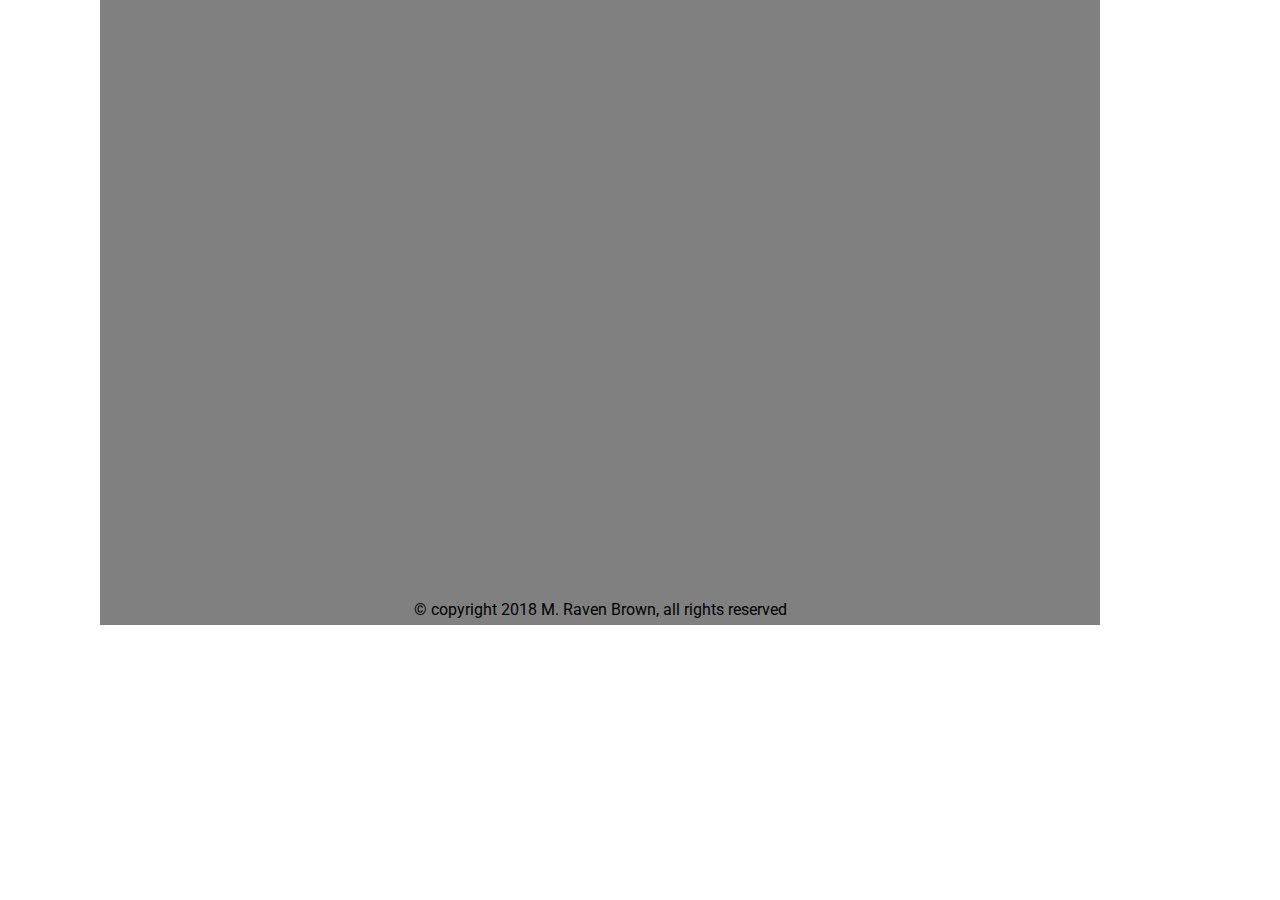
==== 3days.html @ 490d5efd "index DONE" ====
<!doctype html>
<html class="no-js" lang="en" dir="ltr">
  <head>
    <meta charset="utf-8">
    <meta http-equiv="x-ua-compatible" content="ie=edge">
    <meta name="viewport" content="width=device-width, initial-scale=1.0">
    <title>Furry Shadow, Poems About Cats</title>
    <link rel="stylesheet" href="css/app.css">
  </head>

  <body>

    <!-- start content section of each page here -->
  <div class="container">

  </div>

  <!-- start footer section of each page here -->
  <footer>
    <p> &copy; copyright 2018 M. Raven Brown, all rights reserved
    </p>
  </footer>

</body>
</html>
---- css/app.css ----
/* troubleshooting */
/* *{outline: 1px solid red;} */

/* font-family: 'Noto Serif', serif;
font-family: 'Roboto', sans-serif; */

@import url('https://fonts.googleapis.com/css?family=Noto+Serif|Roboto');

body {
    display: block;
    margin: 0px;
}

h1, h2 {text-align: center;
    font-family: 'Noto Serif', serif;
    -webkit-margin-before: 0px;
    -webkit-margin-after: 0px;
    -webkit-margin-start: 0px;
    -webkit-margin-end: 0px;}
p {text-align: center;}
div {background-color: gray;
}

.container {
  position: absolute;
  width: 1000px;
  height: 625px;
  left: 100px;
}

.square {
  width: 600px;
  height: 600px;
  position:absolute;
  top: 0px;
  left: 200px;
}

.number1 {
  width: 200px;
  height: 200px;
  text-align: center;
  line-height: 200px;
  position: absolute;
  top: 0px;
  left: 0px;
}

.about {
  width: 200px;
  height: 200px;
  text-align: center;
  line-height: 200px;
  position: absolute;
  top: 200px;
  left: 0px;
}

.number3 {
  width: 200px;
  height: 200px;
  text-align: center;
  line-height: 200px;
  position: absolute;
  top: 400px;
  left: 0px;
}
.poems {
  width: 200px;
  height: 200px;
  text-align: center;
  line-height: 200px;
  position: absolute;
  top: 0px;
  left: 800px;
}

.number2 {
  width: 200px;
  height: 200px;
  text-align: center;
  line-height: 200px;
  position: absolute;
  top: 200px;
  left: 800px;
}

.cats {
  width: 200px;
  height: 200px;
  text-align: center;
  line-height: 200px;
  position: absolute;
  top: 400px;
  left: 800px;
}

footer p {
        width: 1000px;
        height: 25px;
        position: absolute;
        top: 600px;
        left: 100px;
        clear: both;
        font-family: 'Roboto', sans-serif;
        margin-top: 0px;
      }

a {
  background-color: gray;
}

a:link, a:visited {text-decoration: none;
    display: block;
    color: #D5D5D5;}

div:hover, a:hover {
  background-color: lightgray;
}

a:hover {color: #6D7993;}

/* css for the poem pages */

.poem {
	margin: auto;
	padding: 20px 0;
	text-align: left;
	width: 390px;
	}

  .blackcat {
    width: 128px;
    height: 108px;
    margin: 2% auto;
    background: "images/blackcat.jpg", center;
    animation: play .8s steps(10) infinite;
  }

@keyframes play {
    100% { background-position: -1280px; }
}
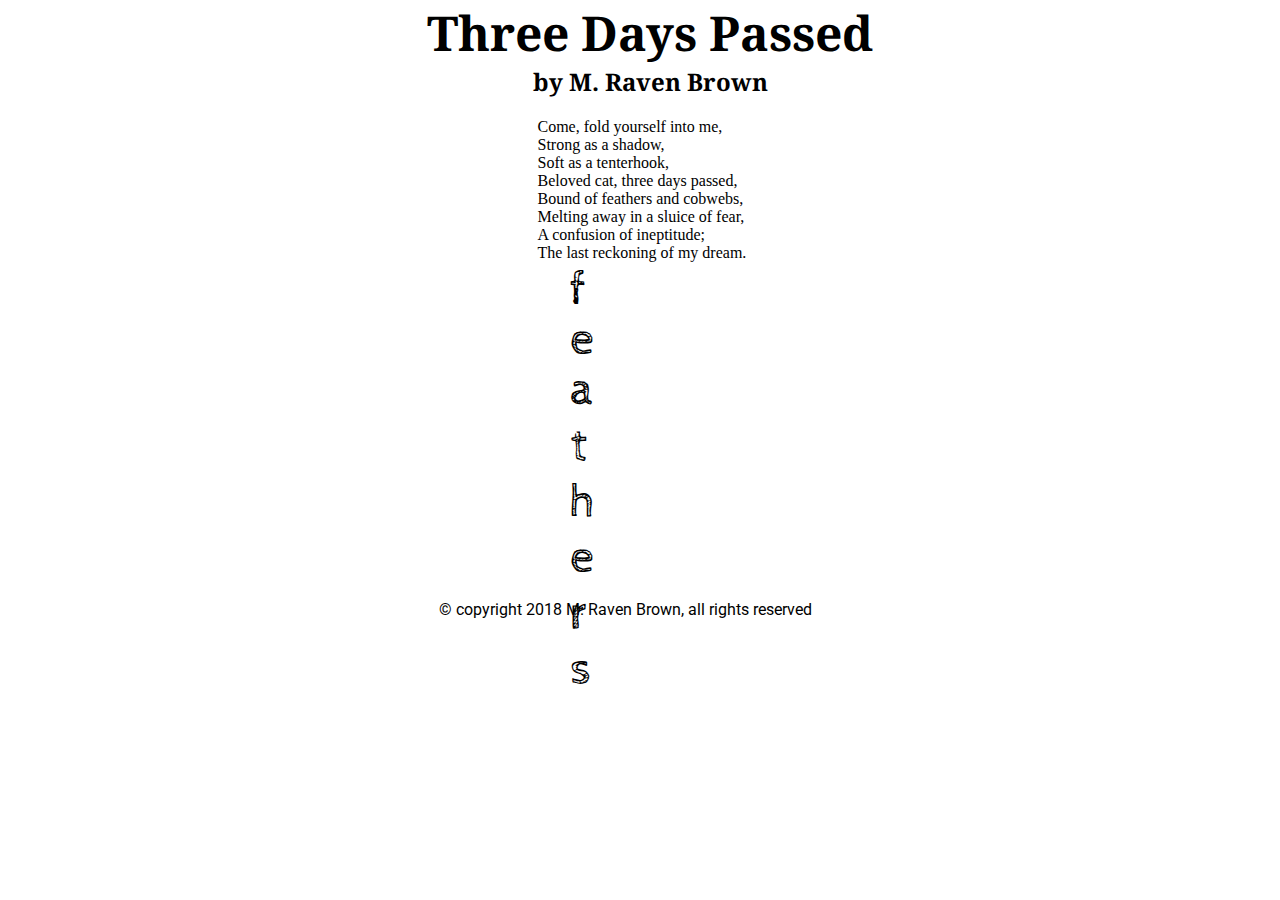
==== commit 23115191: "animations are happening!" ====
--- a/3days.html
+++ b/3days.html
@@ -6,13 +6,34 @@
     <meta name="viewport" content="width=device-width, initial-scale=1.0">
     <title>Furry Shadow, Poems About Cats</title>
     <link rel="stylesheet" href="css/app.css">
+    <link rel="stylesheet" href="css/feather.css">
   </head>
 
   <body>
 
     <!-- start content section of each page here -->
   <div class="container">
-
+    <div class="three">
+      <h1>Three Days Passed</h1>
+        <h2>by M. Raven Brown</h2>
+          <p>Come, fold yourself into me,<br />
+            Strong as a shadow,<br />
+            Soft as a tenterhook,<br />
+            Beloved cat, three days passed,<br />
+            Bound of feathers and cobwebs,<br />
+            Melting away in a sluice of fear,<br />
+            A confusion of ineptitude;<br />
+            The last reckoning of my dream.<br />
+          </p>
+    </div>
+   <div class="feathers" id="drift1">f</div>
+   <div class="feathers" id="drift2">e</div>
+   <div class="feathers" id="drift3">a</div>
+   <div class="feathers" id="drift4">t</div>
+   <div class="feathers" id="drift5">h</div>
+   <div class="feathers" id="drift6">e</div>
+   <div class="feathers" id="drift7">r</div>
+   <div class="feathers" id="drift8">s</div>
   </div>
 
   <!-- start footer section of each page here -->
--- a/css/app.css
+++ b/css/app.css
@@ -5,27 +5,35 @@
 font-family: 'Roboto', sans-serif; */
 
 @import url('https://fonts.googleapis.com/css?family=Noto+Serif|Roboto');
+@import url('https://fonts.googleapis.com/css?family=Cabin+Sketch');
 
 body {
     display: block;
     margin: 0px;
 }
 
-h1, h2 {text-align: center;
+h1, h2, h3 {text-align: center;
     font-family: 'Noto Serif', serif;
     -webkit-margin-before: 0px;
     -webkit-margin-after: 0px;
     -webkit-margin-start: 0px;
     -webkit-margin-end: 0px;}
+
+h1 {font-size: 3em;}
+
 p {text-align: center;}
-div {background-color: gray;
+div, a {background-color: #777777;
+      -webkit-transition-property: background-color; /* Safari */
+      -webkit-transition-duration: 1s; /* Safari */
+      transition-property: background-color;
+      transition-duration: 1s;
 }
 
 .container {
   position: absolute;
   width: 1000px;
   height: 625px;
-  left: 100px;
+  left: 150px;
 }
 
 .square {
@@ -100,14 +108,14 @@
         height: 25px;
         position: absolute;
         top: 600px;
-        left: 100px;
+        left: 125px;
         clear: both;
         font-family: 'Roboto', sans-serif;
         margin-top: 0px;
       }
 
 a {
-  background-color: gray;
+  background-color: #777777;
 }
 
 a:link, a:visited {text-decoration: none;
@@ -122,21 +130,68 @@
 
 /* css for the poem pages */
 
-.poem {
+.poem p{
 	margin: auto;
-	padding: 20px 0;
+	padding: 15px 0px 0px 90px;
 	text-align: left;
 	width: 390px;
 	}
 
+/* Black Cat */
   .blackcat {
-    width: 128px;
+    z-index: 10;
+    display: block;
+    width: 126px;
     height: 108px;
-    margin: 2% auto;
-    background: "images/blackcat.jpg", center;
-    animation: play .8s steps(10) infinite;
+    position:absolute;
+    top: 470px;
+    left: 420px;
+    background-image: url("/Users/michellebrown/Documents/GitHub/furryshadow/images/black-cat.jpg");
+    animation: play 2s steps(10) infinite;
   }
 
 @keyframes play {
-    100% { background-position: -1280px; }
+    100% { background-position: -1260px; }
 }
+
+/* Three Days Passed 
+.three p{
+  margin: auto;
+	padding: 20px 0px 0px 165px;
+	text-align: left;
+	width: 390px;
+}
+
+.feathers {font-family: 'Cabin Sketch', cursive;
+          font-size: 3em;
+          position: relative;
+          left: 425px;
+          background-color: white;}
+
+#drift1 {
+        font-size: 3em;
+        height: 50px;
+        width: 25px;
+        animation-name:play;
+        -webkit-animation: play 15s infinite;
+        animation-play-state:paused;
+        animation-iteration-count:infinite;
+        }
+
+#drift1 {animation-play-state:running;}
+
+@keyframes play{
+  0% {transform:translate(0px,0px);}
+  5% {transform:rotate(-100deg);}
+  10% {transform:translate(50px,105px);}
+  15% {transform:rotate(-30deg);}
+  25% {transform:translate(25px,125px);}
+  27% {transform:rotate(25deg);}
+  35% {transform:translate(150px,150px);}
+  55% {transform:rotate(-20deg);}
+  65% {transform:translate(0px,300px);}
+  75% {transform:rotate(200deg);}
+  80% {transform:translate(150px,350px);}
+  90% {transform:rotate(90deg);}
+  100% {transform:translate(75px,420px);}
+  } */
--- a/css/feather.css
+++ b/css/feather.css
@@ -0,0 +1,73 @@
+
+/* Three Days Passed */
+
+@import url('https://fonts.googleapis.com/css?family=Cabin+Sketch');
+
+div, div:hover {background-color: white;}
+
+.three p{
+  margin: auto;
+	padding: 20px 0px 0px 165px;
+	text-align: left;
+	width: 390px;
+}
+
+.feathers {font-family: 'Cabin Sketch', cursive;
+          font-size: 3em;
+          position: relative;
+          left: 420px;
+          background-color: white;}
+
+#drift1 {
+        font-size: 3em;
+        height: 50px;
+        width: 25px;
+        animation-name:play1;
+        -webkit-animation: play1 15s infinite;
+        animation-play-state:paused;
+        animation-iteration-count:infinite;
+        }
+
+#drift2 {
+        font-size: 3em;
+        height: 50px;
+        width: 25px;
+        animation-name:play2;
+        -webkit-animation: play2 20s infinite;
+        animation-play-state:paused;
+        animation-iteration-count:infinite;
+                }
+
+#drift1, #drift2, #drift3 {animation-play-state:running;}
+
+@keyframes play1 {
+  0% {transform:translate(0px,0px);}
+  5% {transform:rotate(-100deg);}
+  10% {transform:translate(50px,105px);}
+  15% {transform:rotate(-30deg);}
+  25% {transform:translate(25px,125px);}
+  27% {transform:rotate(25deg);}
+  35% {transform:translate(150px,150px);}
+  55% {transform:rotate(-20deg);}
+  65% {transform:translate(0px,300px);}
+  75% {transform:rotate(200deg);}
+  80% {transform:translate(150px,350px);}
+  90% {transform:rotate(90deg);}
+  100% {transform:translate(75px,420px);}
+  }
+
+  @keyframes play2 {
+    0% {transform:translate(0px,25px);}
+    5% {transform:rotate(80deg);}
+    10% {transform:translate(100px,105px);}
+    15% {transform:rotate(30deg);}
+    25% {transform:translate(75px,145px);}
+    27% {transform:rotate(-25deg);}
+    35% {transform:translate(160px,180px);}
+    55% {transform:rotate(20deg);}
+    65% {transform:translate(0px,200px);}
+    75% {transform:rotate(-200deg);}
+    80% {transform:translate(200px,300px);}
+    90% {transform:rotate(90deg);}
+    100% {transform:translate(75px,390px);}
+    }
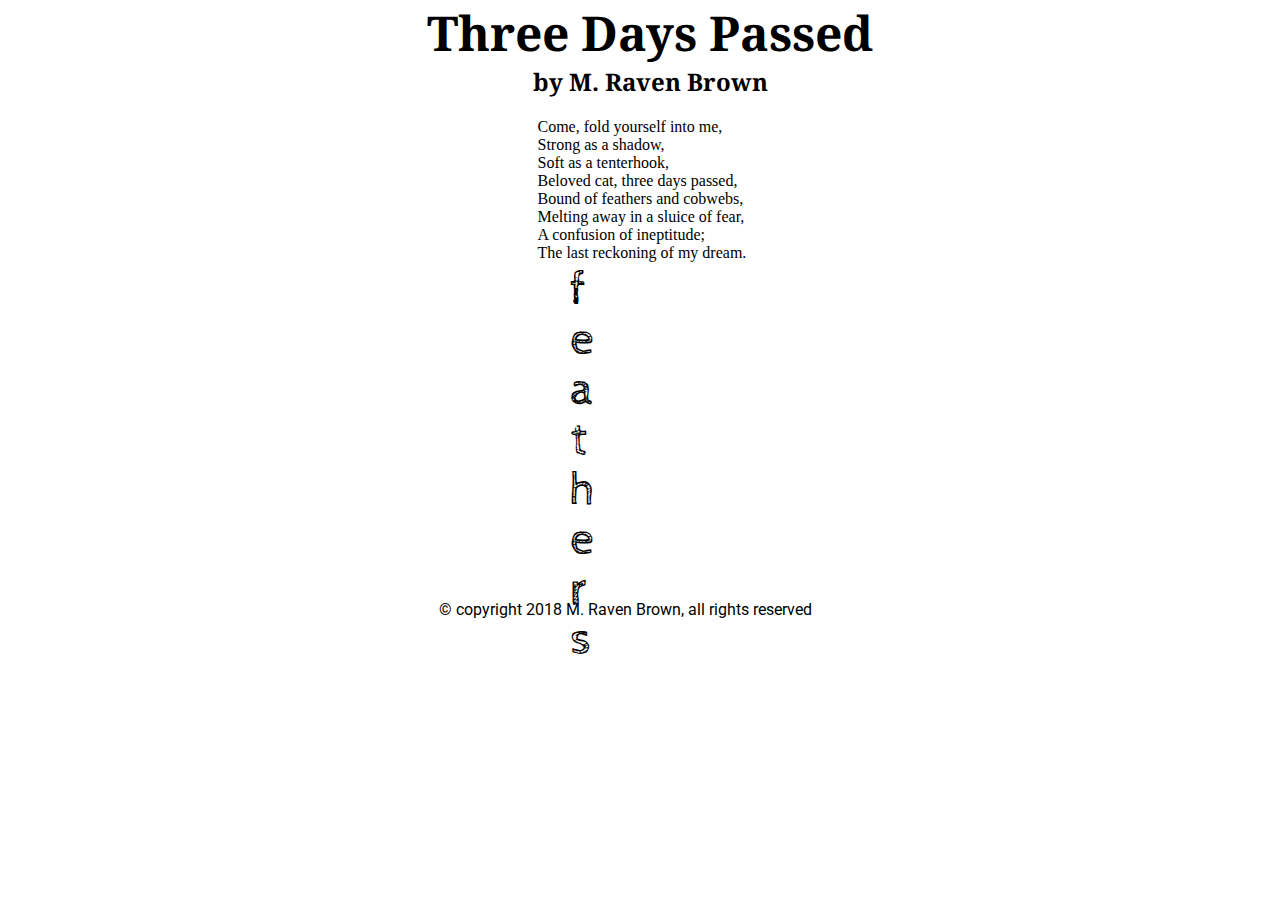
==== commit 013ccf0f: "feathers" ====
--- a/3days.html
+++ b/3days.html
@@ -29,11 +29,11 @@
    <div class="feathers" id="drift1">f</div>
    <div class="feathers" id="drift2">e</div>
    <div class="feathers" id="drift3">a</div>
-   <div class="feathers" id="drift4">t</div>
-   <div class="feathers" id="drift5">h</div>
-   <div class="feathers" id="drift6">e</div>
-   <div class="feathers" id="drift7">r</div>
-   <div class="feathers" id="drift8">s</div>
+   <div class="feathers" id="drift1">t</div>
+   <div class="feathers" id="drift2">h</div>
+   <div class="feathers" id="drift3">e</div>
+   <div class="feathers" id="drift2">r</div>
+   <div class="feathers" id="drift1">s</div>
   </div>
 
   <!-- start footer section of each page here -->
--- a/css/app.css
+++ b/css/app.css
@@ -5,7 +5,7 @@
 font-family: 'Roboto', sans-serif; */
 
 @import url('https://fonts.googleapis.com/css?family=Noto+Serif|Roboto');
-@import url('https://fonts.googleapis.com/css?family=Cabin+Sketch');
+
 
 body {
     display: block;
@@ -154,7 +154,7 @@
     100% { background-position: -1260px; }
 }
 
-/* Three Days Passed 
+/* Three Days Passed
 .three p{
   margin: auto;
 	padding: 20px 0px 0px 165px;
--- a/css/feather.css
+++ b/css/feather.css
@@ -19,6 +19,7 @@
           background-color: white;}
 
 #drift1 {
+        top:auto;
         font-size: 3em;
         height: 50px;
         width: 25px;
@@ -29,6 +30,7 @@
         }
 
 #drift2 {
+        top:auto;
         font-size: 3em;
         height: 50px;
         width: 25px;
@@ -36,7 +38,17 @@
         -webkit-animation: play2 20s infinite;
         animation-play-state:paused;
         animation-iteration-count:infinite;
-                }
+        }
+
+#drift3 {
+        font-size: 3em;
+        height: 50px;
+        width: 25px;
+        animation-name:play3;
+        -webkit-animation: play3 13s infinite;
+        animation-play-state:paused;
+        animation-iteration-count:infinite;
+        }
 
 #drift1, #drift2, #drift3 {animation-play-state:running;}
 
@@ -71,3 +83,19 @@
     90% {transform:rotate(90deg);}
     100% {transform:translate(75px,390px);}
     }
+
+  @keyframes play3 {
+      0% {transform:translate(20px,15px);}
+      5% {transform:rotate(-40deg);}
+      10% {transform:translate(80px,75px);}
+      15% {transform:rotate(-130deg);}
+      25% {transform:translate(40px,125px);}
+      27% {transform:rotate(25deg);}
+      35% {transform:translate(100px,200px);}
+      55% {transform:rotate(80deg);}
+      65% {transform:translate(0px,300px);}
+      75% {transform:rotate(-20deg);}
+      80% {transform:translate(100px,350px);}
+      90% {transform:rotate(190deg);}
+      100% {transform:translate(300px,400px);}
+      }
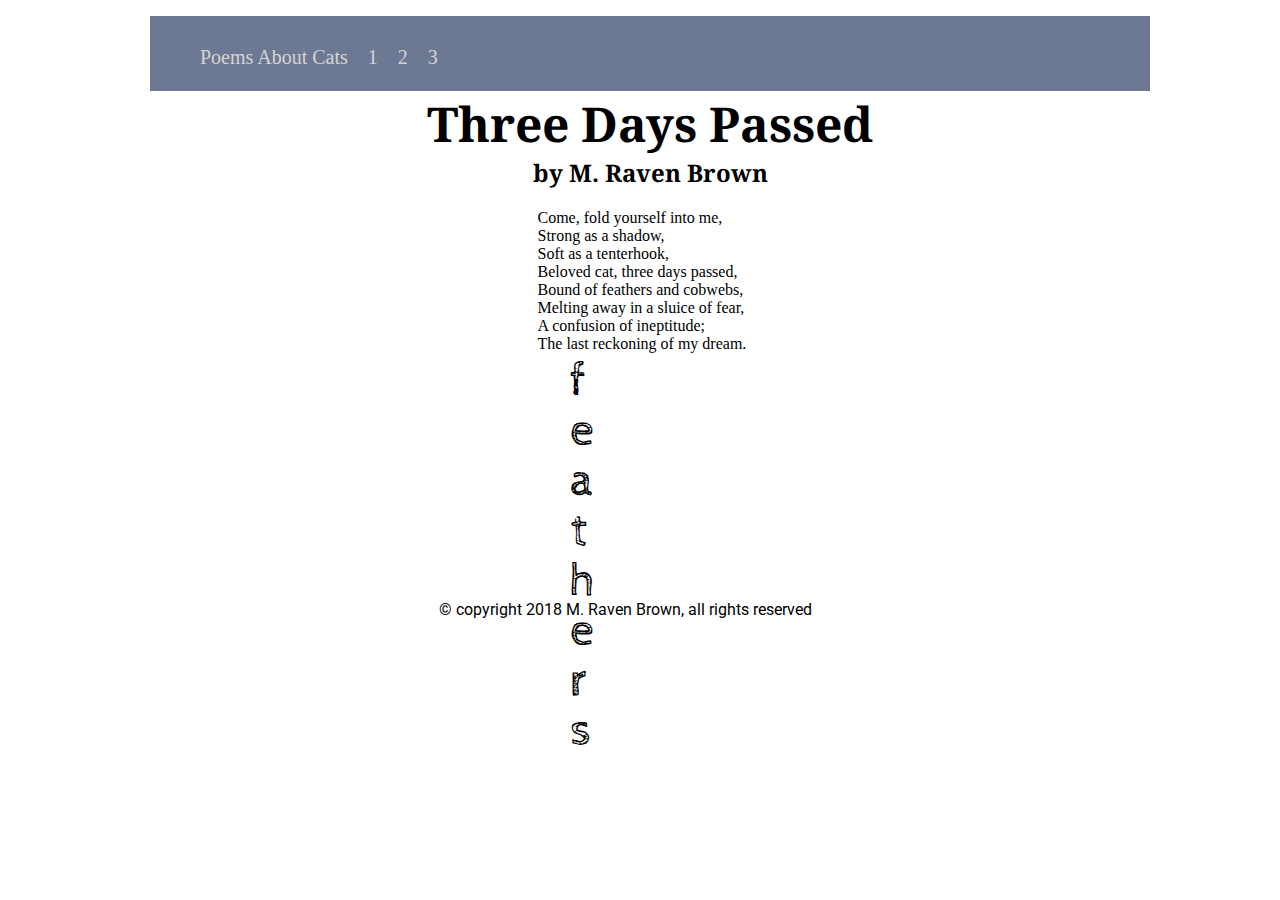
==== commit cb0314e9: "more fun with dickenson" ====
--- a/3days.html
+++ b/3days.html
@@ -10,7 +10,16 @@
   </head>
 
   <body>
-
+    <header>
+      <nav>
+        <ul>
+    <li><a href="index.html">Poems About Cats</a></li>
+    <li><a href="blackcat.html">1</a></li>
+    <li><a href="3days.html">2</a></li>
+    <li><a href="dickenson.html">3</a></li>
+  </ul>
+      </nav>
+    </header>
     <!-- start content section of each page here -->
   <div class="container">
     <div class="three">
--- a/css/app.css
+++ b/css/app.css
@@ -22,12 +22,41 @@
 h1 {font-size: 3em;}
 
 p {text-align: center;}
+
 div, a {background-color: #777777;
       -webkit-transition-property: background-color; /* Safari */
       -webkit-transition-duration: 1s; /* Safari */
       transition-property: background-color;
       transition-duration: 1s;
 }
+
+span {display: inline-block;}
+
+/* nav */
+nav a{background-color: #6D7993;
+      display: inline;}
+ul {background-color: #6D7993;
+    list-style-type: none;
+    text-align: center;}
+li {float: left;}
+li a {display: block;
+      padding: 10px;
+      margin-top: 20px;
+    background-color: #6D7993;
+    font-size: 1.25em;}
+
+header {
+  position: relative;
+  width: 1000px;
+  height: 75px;
+  left:150px;
+  padding: 0px;
+  margin: 0px;
+  background-color: #6D7993;
+}
+
+
+/* index.html */
 
 .container {
   position: absolute;
@@ -132,7 +161,7 @@
 
 .poem p{
 	margin: auto;
-	padding: 15px 0px 0px 90px;
+	padding: 20px 0px 0px 110px;
 	text-align: left;
 	width: 390px;
 	}
@@ -154,44 +183,39 @@
     100% { background-position: -1260px; }
 }
 
-/* Three Days Passed
-.three p{
-  margin: auto;
-	padding: 20px 0px 0px 165px;
-	text-align: left;
-	width: 390px;
-}
-
-.feathers {font-family: 'Cabin Sketch', cursive;
-          font-size: 3em;
-          position: relative;
-          left: 425px;
-          background-color: white;}
-
-#drift1 {
-        font-size: 3em;
-        height: 50px;
-        width: 25px;
-        animation-name:play;
-        -webkit-animation: play 15s infinite;
-        animation-play-state:paused;
-        animation-iteration-count:infinite;
+/* dickenson */
+
+.emily {line-height: 1.5em;}
+
+.bird, .balls, .jaws, .hopes, .toes {font-weight: bold;}
+
+.bird {position: relative;
+      top: 0px;
+      left:0px;
+    -webkit-transition: top 5s; /* For Safari 3.1 to 6.0 */
+    transition: top 5s;
+     -webkit-transition: left 3s; /* For Safari 3.1 to 6.0 */
+    transition: left 3s;
+    transition-timing-function: cubic-bezier(0.1, 0.7, 1.0, 0.1);
+}
+
+/* .balls {
+        position: relative;
+        content: normal;
+        -webkit-transition: content 25s linear 2s;
+        transition: content 25s linear 2s;
         }
-
-#drift1 {animation-play-state:running;}
-
-@keyframes play{
-  0% {transform:translate(0px,0px);}
-  5% {transform:rotate(-100deg);}
-  10% {transform:translate(50px,105px);}
-  15% {transform:rotate(-30deg);}
-  25% {transform:translate(25px,125px);}
-  27% {transform:rotate(25deg);}
-  35% {transform:translate(150px,150px);}
-  55% {transform:rotate(-20deg);}
-  65% {transform:translate(0px,300px);}
-  75% {transform:rotate(200deg);}
-  80% {transform:translate(150px,350px);}
-  90% {transform:rotate(90deg);}
-  100% {transform:translate(75px,420px);}
-  } */
+      */
+
+.balls:hover::after {
+            content: url("/Users/michellebrown/Documents/GitHub/furryshadow/images/black-ball.png");
+            display: block;
+        }
+
+.bird:hover {top: -15px;
+            left: 15px;}
+
+.jaws:hover {-ms-transform: skewY(-40deg); /* IE 9 */
+    -webkit-transform: skewY(-40deg); /* Safari */
+    transform: skewY(-40deg); /* Standard syntax */
+}
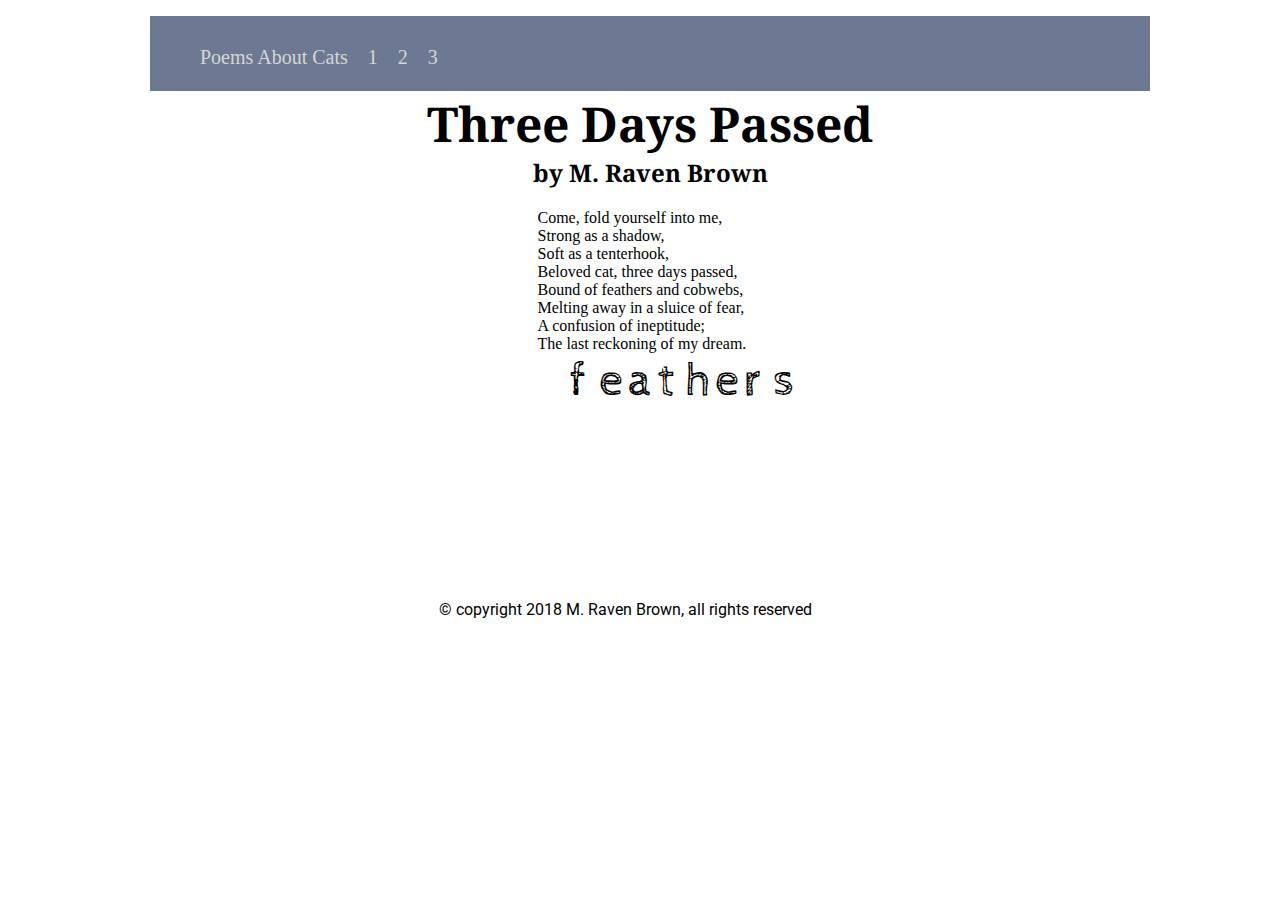
==== commit f346d721: "w3 fixes" ====
--- a/3days.html
+++ b/3days.html
@@ -35,14 +35,14 @@
             The last reckoning of my dream.<br />
           </p>
     </div>
-   <div class="feathers" id="drift1">f</div>
-   <div class="feathers" id="drift2">e</div>
-   <div class="feathers" id="drift3">a</div>
-   <div class="feathers" id="drift1">t</div>
-   <div class="feathers" id="drift2">h</div>
-   <div class="feathers" id="drift3">e</div>
-   <div class="feathers" id="drift2">r</div>
-   <div class="feathers" id="drift1">s</div>
+   <div class="feathers drift1">f</div>
+   <div class="feathers drift2">e</div>
+   <div class="feathers drift3">a</div>
+   <div class="feathers drift1">t</div>
+   <div class="feathers drift2">h</div>
+   <div class="feathers drift3">e</div>
+   <div class="feathers drift2">r</div>
+   <div class="feathers drift1">s</div>
   </div>
 
   <!-- start footer section of each page here -->
--- a/css/app.css
+++ b/css/app.css
@@ -175,7 +175,7 @@
     position:absolute;
     top: 470px;
     left: 420px;
-    background-image: url("/Users/michellebrown/Documents/GitHub/furryshadow/images/black-cat.jpg");
+    background-image: url("../images/black-cat.jpg");
     animation: play 2s steps(10) infinite;
   }
 
@@ -199,23 +199,64 @@
     transition-timing-function: cubic-bezier(0.1, 0.7, 1.0, 0.1);
 }
 
-/* .balls {
-        position: relative;
-        content: normal;
-        -webkit-transition: content 25s linear 2s;
-        transition: content 25s linear 2s;
+.balls {
+        width: auto;
+        height: auto;
         }
-      */
-
-.balls:hover::after {
-            content: url("/Users/michellebrown/Documents/GitHub/furryshadow/images/black-ball.png");
-            display: block;
-        }
+
+.hopes {position: relative;
+        top: 0px;
+          }
 
 .bird:hover {top: -15px;
             left: 15px;}
+
+.balls:hover::after {
+            content: url("../images/black-ball-small.png");
+            display: inline;
+            position: relative;
+            top: 20px;
+            left: -40px;
+                    }
 
 .jaws:hover {-ms-transform: skewY(-40deg); /* IE 9 */
     -webkit-transform: skewY(-40deg); /* Safari */
     transform: skewY(-40deg); /* Standard syntax */
 }
+
+.hopes:hover {
+            -webkit-animation: hopesmove 6s infinite; /* Safari 4.0 - 8.0 */
+            animation: hopesmove 6s infinite;}
+
+.toes:hover {
+              -webkit-animation: toesmove 5s infinite; /* Safari 4.0 - 8.0 */
+             animation: toesmove 5s infinite;
+             }
+
+/* Safari 4.0 - 8.0 */
+@-webkit-keyframes toesmove {
+                25% {font-size: 1.25em;
+                   letter-spacing: 6px;}
+                50% {font-size: 2em;
+                    letter-spacing: 4px;}
+                75% {font-size: 1em;
+                       letter-spacing: 2px;}
+                100% {font-size: 2em;
+                      letter-spacing: 4px;}
+             }
+
+@-webkit-keyframes hopesmove {
+          50% {top: -30px;}
+           }
+
+@keyframes toesmove {
+                25% {letter-spacing: 6px;}
+                50% {font-size: 2em;
+                    letter-spacing: 0.5px;}
+                60% {letter-spacing: 6px;}
+                75% {letter-spacing: 2px;}
+             }
+
+@@keyframes hopesmove {
+  50% {top: -30px;}
+   }
--- a/css/feather.css
+++ b/css/feather.css
@@ -18,7 +18,7 @@
           left: 420px;
           background-color: white;}
 
-#drift1 {
+.drift1 {
         top:auto;
         font-size: 3em;
         height: 50px;
@@ -29,7 +29,7 @@
         animation-iteration-count:infinite;
         }
 
-#drift2 {
+.drift2 {
         top:auto;
         font-size: 3em;
         height: 50px;
@@ -40,7 +40,7 @@
         animation-iteration-count:infinite;
         }
 
-#drift3 {
+.drift3 {
         font-size: 3em;
         height: 50px;
         width: 25px;
@@ -50,7 +50,8 @@
         animation-iteration-count:infinite;
         }
 
-#drift1, #drift2, #drift3 {animation-play-state:running;}
+.drift1, .drift2, .drift3 {animation-play-state:running;
+                          display: inline-block;}
 
 @keyframes play1 {
   0% {transform:translate(0px,0px);}
